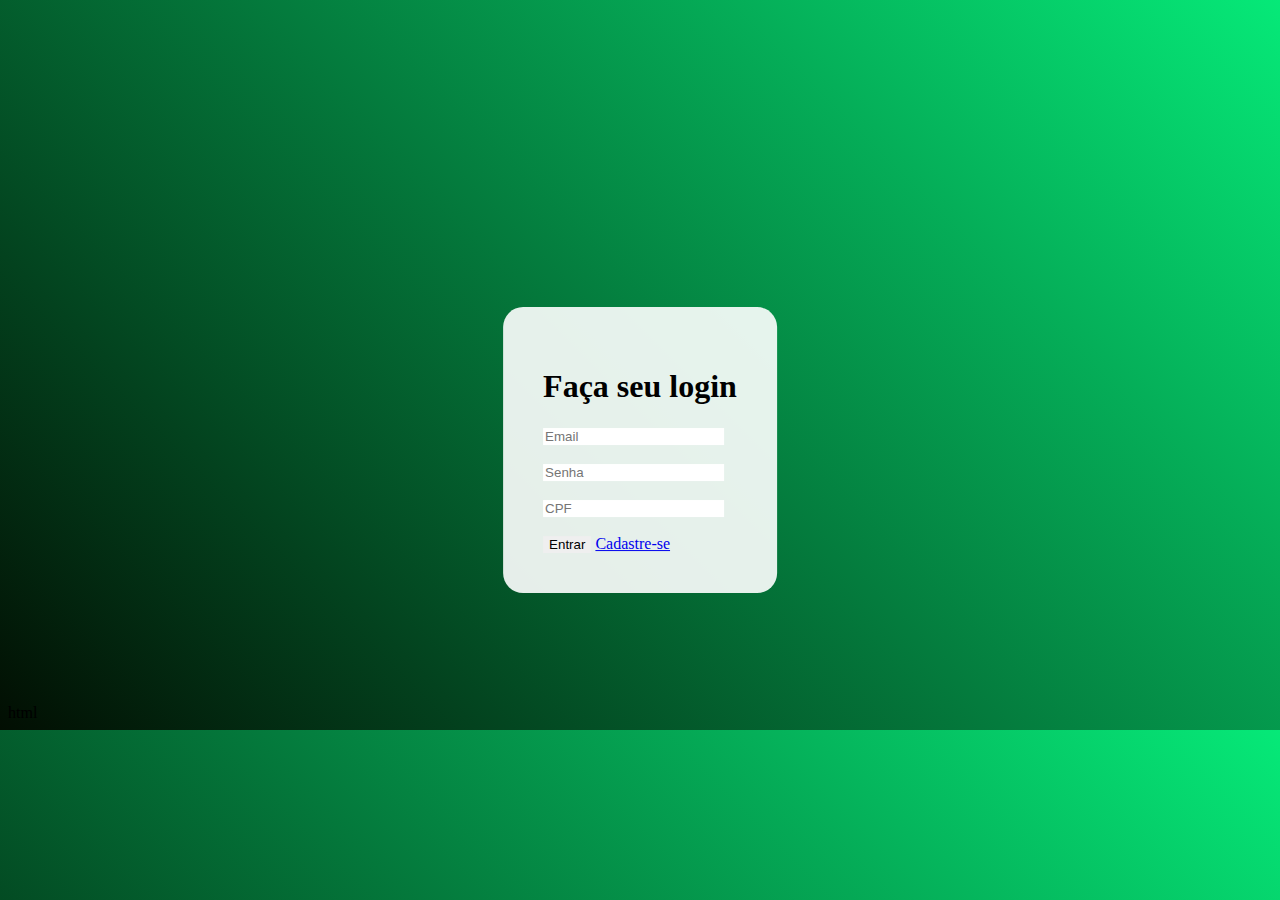
==== login.html @ 69908ae4 "atta" ====
<!DOCTYPE html>
<html lang="pt-br">

<head>
    <meta charset="UTF-8">
    <meta http-equiv="X-UA-Compatible" content="IE=edge">
    <meta name="viewport" content="width=device-width, initial-scale=1.0">
    <link href="https://cdn.jsdelivr.net/npm/bootstrap@5.3.0-alpha3/dist/css/bootstrap.min.css" rel="stylesheet"
        integrity="sha384-KK94CHFLLe+nY2dmCWGMq91rCGa5gtU4mk92HdvYe+M/SXH301p5ILy+dN9+nJOZ" crossorigin="anonymous">
    <link rel="stylesheet" href="cub.css">
    <script src="script.js"></script>
    <title>Login</title>	 html
</head>

<body>
    <div class="login">
        <h1>Faça seu login</h1>
        <form action="login.php" method="post">
            <input type="text" name="email" placeholder="Email" required maxlength="25"><br /><br />
            <input type="password" name="senha" placeholder="Senha" required maxlength="20"> <br /><br />
            <input type="text" name="cpf" id="cpfInput" maxlength="14" oninput="formatarCPF()" placeholder="CPF"
                required> <br><br>
            <input class="btn btn-success" type="submit" value="Entrar">
            <a class="btn btn-warning" href="cadastro.html" role="button">Cadastre-se</a>

        </form>
    </div>
</body>
<script src="https://cdn.jsdelivr.net/npm/bootstrap@5.3.0-alpha3/dist/js/bootstrap.bundle.min.js"
    integrity="sha384-ENjdO4Dr2bkBIFxQpeoTz1HIcje39Wm4jDKdf19U8gI4ddQ3GYNS7NTKfAdVQSZe"
    crossorigin="anonymous"></script>

</html>
---- cub.css ----
h1{
  color: rgb(0, 0, 0);
}
body{
  background-image: linear-gradient(45deg, rgb(2, 14, 2), rgb(6, 233, 120));
  margin-top: 55%;
}
.login{
  background-color: rgba(255, 255, 255, 0.9);
  position: absolute ;
  top: 50%;
  left: 50%;
  transform: translate(-50%,-50%);
  padding: 40px;
  border-radius: 20px;
  color: white;
}
input{
  border: none;
  outline: none;
}
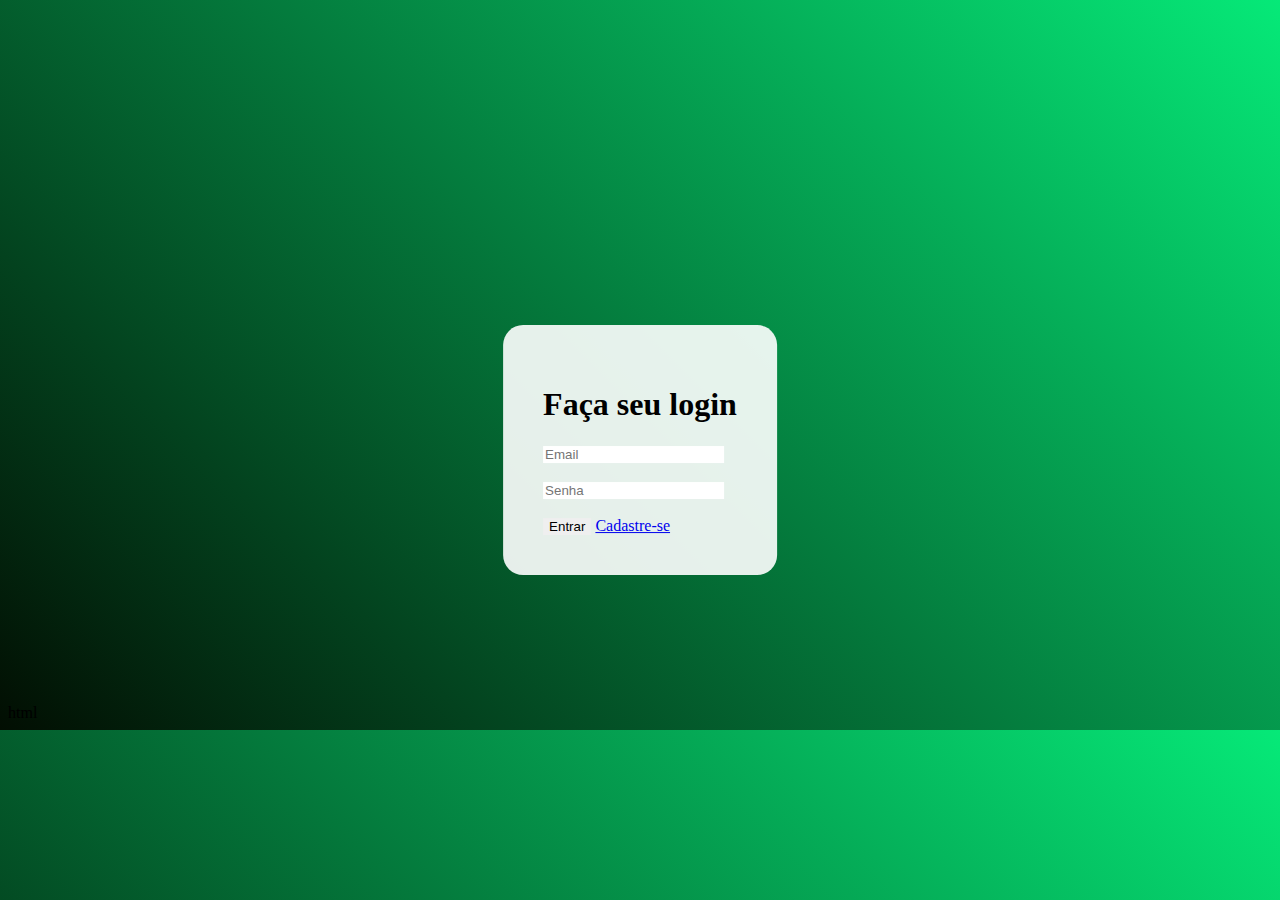
==== commit ac768f8e: "att" ====
--- a/login.html
+++ b/login.html
@@ -18,8 +18,6 @@
         <form action="login.php" method="post">
             <input type="text" name="email" placeholder="Email" required maxlength="25"><br /><br />
             <input type="password" name="senha" placeholder="Senha" required maxlength="20"> <br /><br />
-            <input type="text" name="cpf" id="cpfInput" maxlength="14" oninput="formatarCPF()" placeholder="CPF"
-                required> <br><br>
             <input class="btn btn-success" type="submit" value="Entrar">
             <a class="btn btn-warning" href="cadastro.html" role="button">Cadastre-se</a>
 
